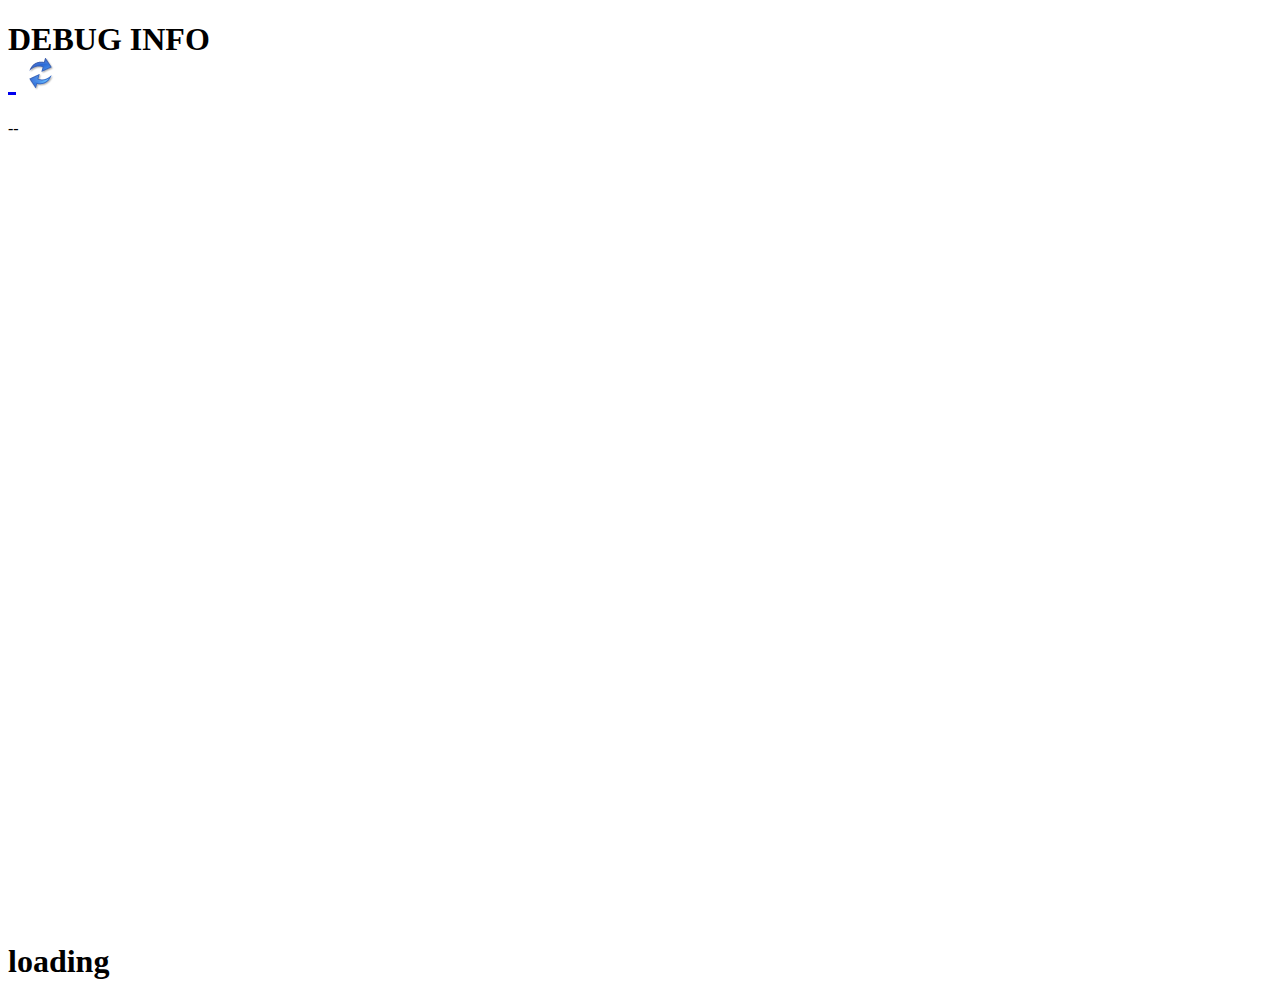
==== debug.html @ c6c20968 "re-init" ====
<!DOCTYPE HTML>
<HEAD>
<title>Mobile Standby</title>
<meta charset="UTF-8" />
<META HTTP-EQUIV="Pragma" CONTENT="no-cache"/>
<meta name="viewport" content="width=device-width, initial-scale=1, minimum-scale=1, maximum-scale=1"/>
<meta name="apple-mobile-web-app-capable" content="yes"/>
<meta name="apple-mobile-web-app-status-bar-style" content="black" />
<link rel="stylesheet"  href="jquery.mobile.min.css"/>
<link rel="stylesheet" type="text/css" href="odfjell_ie.css" />
<script type="text/javascript" src="js/sjcl.js"></script>
<script src="js/settings.js" type="text/javascript"></script>
<script src="js/jquery-1.9.1.min.js" type="text/javascript"></script>
<script src="js/jquery.mobile-1.3.1.min.js" type="text/javascript"></script>
<script src="js/datef.js" type="text/javascript"></script>
<script src="js/modernizr.js" type="text/javascript"></script>
<script type="text/javascript" src="js/shake.js"></script>

<script src="phonegap.js"></script>
<script type="text/javascript" defer="defer">
var stime;
var selected_object;
var current_year,current_week;
var hasPhoneGap = false;


function onDeviceReady() {
	$('#header2').append('(p)');
	hasPhoneGap = true;
}
$(document).ready(function() 
{
	document.addEventListener("deviceready", onDeviceReady, false);
	Validate(Validated);
	
});

function shakeEventDidOccur () {
		getAll();
}

function Validated(xml) {
	var res = $(xml).find("string").text();
	if (res=='True') {
		getAll();
		$('#footer').html(getStatusInfo());
		window.addEventListener('shake', shakeEventDidOccur, false);
	}
	else {
		$('#refreshbutton').remove();
		$('#content').html('');
		Redirect(0);
	}
}

function getAll() {
	$('#content').html('');
	getLayout();
	getLogonInfo();
	if (hasPhoneGap) {
		checkConnection();
		getNetworkInfo();
		getPhoneGap();
	}
	
	getLocalStorage();
	
	getCurrentProvider();
	getSMSCredits();
	testConnection();
}
function getPhoneGap() {
	var ht = '';
	ht = ht + '<table>\n';
	ht = ht + '<tr>\n';
	ht = ht + '<td class="colsheader" colspan="2">Device Info</td>\n';
	ht = ht + '</tr>\n';
	ht = ht + '<tr><td class="colheader">Device name</td><td class="cell_s">' + device.name + '</td></tr>\n' ;
	ht = ht + '<tr><td class="colheader">cordova</td><td class="cell_s">' + device.cordova  + '</td></tr>\n' ;
	ht = ht + '<tr><td class="colheader">platform</td><td class="cell_s">' + device.platform  + '</td></tr>\n' ;
	ht = ht + '<tr><td class="colheader">UUID</td><td class="cell_s">' + device.uuid  + '</td></tr>\n' ;
	ht = ht + '<tr><td class="colheader">version</td><td class="cell_s">' + device.version  + '</td></tr>\n' ;
	ht = ht + '<tr><td class="colsheader" colspan="2">End of Device info</td></tr>\n';
	ht = ht + '</table>\n';
	$('#content').append(ht);

}

function getNetworkInfo() {
	var ht = '';
	ht = ht + '<table>\n';
	ht = ht + '<tr>\n';
	ht = ht + '<td class="colsheader" colspan="2">Network Info</td>\n';
	ht = ht + '</tr>\n';
	ht = ht + '<tr><td class="colheader">Network status</td><td class="cell_s">' + netstatdesc + '</td></tr>\n' ;
	ht = ht + '<tr><td class="colheader">Type network</td><td class="cell_s"><img src="' + netstaticon + '"></td></tr>\n' ;
	ht = ht + '<tr><td class="colsheader" colspan="2">End of Client info</td></tr>\n';
	ht = ht + '</table>\n';
	$('#content').append(ht);

}
function getLocalStorage() 
{	
	var ht = '';
	ht = ht + '<table>\n';
	ht = ht + '<tr>\n';
	ht = ht + '<td class="colsheader" colspan="2">LocalStorage contents</td>\n';
	ht = ht + '</tr>\n';
	
	
	
	try {
		for (var i = 0; i < localStorage.length; i++)
		{
			ht = ht + '<tr>\n';
			ht = ht + '<td class="colheader">' + localStorage.key(i) + '</td><td class="cell_s">' + localStorage.getItem(localStorage.key(i)) + '</td>\n' ;
			ht = ht + '</tr>\n';
		}
	}
	catch (err) {
		alert(err);
	}
	ht = ht + '<tr><td class="colsheader" colspan="2">End of Localstorage';
	ht = ht + '&nbsp;<input type="button" data-role="button" data-theme="b" class="ui-btn-right" onclick="Clear()" value="Clear localStorage" id="Button_Clear" ></input>'; 
	ht = ht + '</td></tr>\n';
	ht = ht + '</table>\n';
	$('#content').append(ht);
}
function getLogonInfo() {
	var ht = '';
	ht = ht + '<table>\n';
	ht = ht + '<tr>\n';
	ht = ht + '<td class="colsheader" colspan="2">Logon info</td>\n';
	ht = ht + '</tr>\n';
	ht = ht + '</tr>\n';
	ht = ht + '<tr><td class="colheader">Logged in with user</td><td class="cell_s">' + Decr(localStorage.alg_username) +  '</td></tr>\n' ;
	ht = ht + '<tr><td class="colheader">Service user used for accessing webservice</td><td class="cell_s">' + Decr(localStorage.ws_username) + '</td></tr>\n' ;
	ht = ht + '</table>\n';
	$('#content').append(ht);
}
function getLayout() 
{
	var ht = '';
	ht = ht + '<table>\n';
	ht = ht + '<tr>\n';
	ht = ht + '<td class="colsheader" colspan="2">Client info</td>\n';
	ht = ht + '</tr>\n';
	ht = ht + '<tr><td class="colheader">Screen width/Height</td><td class="cell_s">' + $(this).width() + 'x' + $(this).height() + '</td></tr>\n' ;
	ht = ht + '<tr><td class="colheader">Browser</td><td class="cell_s">' + BrowserDetect.browser + '</td></tr>\n' ;
	ht = ht + '<tr><td class="colheader">User agent</td><td class="cell_s">' + navigator.userAgent + '</td></tr>\n' ;
	ht = ht + '<tr><td class="colsheader" colspan="2">End of Client info</td></tr>\n';
	ht = ht + '</table>\n';
	$('#content').append(ht);
}
function getCurrentProvider() 
{
	$('#topbar').children().addClass('bgred');
	$('#refreshbutton').attr('src','images/ajax-loader.gif');
	stime= new Date().getTime();
	generic_ajax('standby.asmx/GetCurrentProvider',null,gotCurrentProvider);
}
function gotCurrentProvider(xml) 
{
	var prov = $(xml).find("string").text();
	$('#content').append('<hr>SMS Provider:'  + prov + '<br>' );
	$('#topbar').children().removeClass('bgred');
	$('#refreshbutton').attr('src','images/Refresh.png');
	$('#user_list').listview('refresh');
}

function testConnection() {

	$('#topbar').children().addClass('bgred');
	$('#refreshbutton').attr('src','images/ajax-loader.gif');
	
	stime= new Date().getTime();
	generic_ajax('standby.asmx/TestConnection',null,gotTestConnection);
}
function gotTestConnection(xml) {
	var test = $(xml).find("boolean").text();
	$('#content').append('Connectiontest:'  + test + '<br>');
	$('#topbar').children().removeClass('bgred');
	$('#refreshbutton').attr('src','images/Refresh.png');
	$('#user_list').listview('refresh');
}
function getSMSCredits() {
	$('#topbar').children().addClass('bgred');
	$('#refreshbutton').attr('src','images/ajax-loader.gif');
	stime= new Date().getTime();
	generic_ajax('standby.asmx/GetCredits',{prov:'mollie'},gotSMSCredits);
}
function gotSMSCredits(xml) {
	var creds = $(xml).find("string").text();
	$('#content').append('SMS Credits:'  + creds + '<hr>');
	$('#topbar').children().removeClass('bgred');
	$('#refreshbutton').attr('src','images/Refresh.png');
	$('#user_list').listview('refresh');
}

$(document).ajaxError(function(event, request, settings) {
  alert( "<li>Error requesting page " + settings.url + "</li>" );
});


function goBack() {
	location='index.html';
}
var BrowserDetect = 
{
    init: function () 
    {
        this.browser = this.searchString(this.dataBrowser) || "Other";
        this.version = this.searchVersion(navigator.userAgent) ||       this.searchVersion(navigator.appVersion) || "Unknown";
    },

    searchString: function (data) 
    {
        for (var i=0 ; i < data.length ; i++)   
        {
            var dataString = data[i].string;
            this.versionSearchString = data[i].subString;

            if (dataString.indexOf(data[i].subString) != -1)
            {
                return data[i].identity;
            }
        }
    },

    searchVersion: function (dataString) 
    {
        var index = dataString.indexOf(this.versionSearchString);
        if (index == -1) return;
        return parseFloat(dataString.substring(index+this.versionSearchString.length+1));
    },

    dataBrowser: 
    [
        { string: navigator.userAgent, subString: "Chrome",  identity: "Chrome" },
        { string: navigator.userAgent, subString: "MSIE",    identity: "Explorer" },
        { string: navigator.userAgent, subString: "Firefox", identity: "Firefox" },
        { string: navigator.userAgent, subString: "Safari",  identity: "Safari" },
        { string: navigator.userAgent, subString: "Opera",   identity: "Opera" },
    ]

};
BrowserDetect.init();

function Clear() {
	localStorage.clear();
	alert('html5 storage cleared!');
	
	
}
</script>
<body>
	
<div  data-role="header" data-position="fixed" data-tap-toggle="false">
	<div>
		<h1 id="topbar" class='ui-title' data-divider-="e" role='heading' aria-level='1'>
		<div id="header2">DEBUG INFO</div>
		<a href="#" onclick="goBack();"  class="ui-btn-left"  data-role="button" data-icon="back" data-iconpos="notext" data-theme="a" data-inline="true" ></a>
		<a href="#" onclick="getAll();"><img height=32px id="refreshbutton" src="images/Refresh.png" class="ui-btn-right" ></a></h1>
		

	</div>
</div>
<div id="content" data-role="content" data-scrollz="pull">
</div>

<div  data-theme="a" data-role="content" data-position="fixed" data-tap-toggle="false">
<div id="bottombar" calss="ui-title" data-theme="a" role="heading"></div>
<div id="footer">--</div>
</div>


</body>
</html>
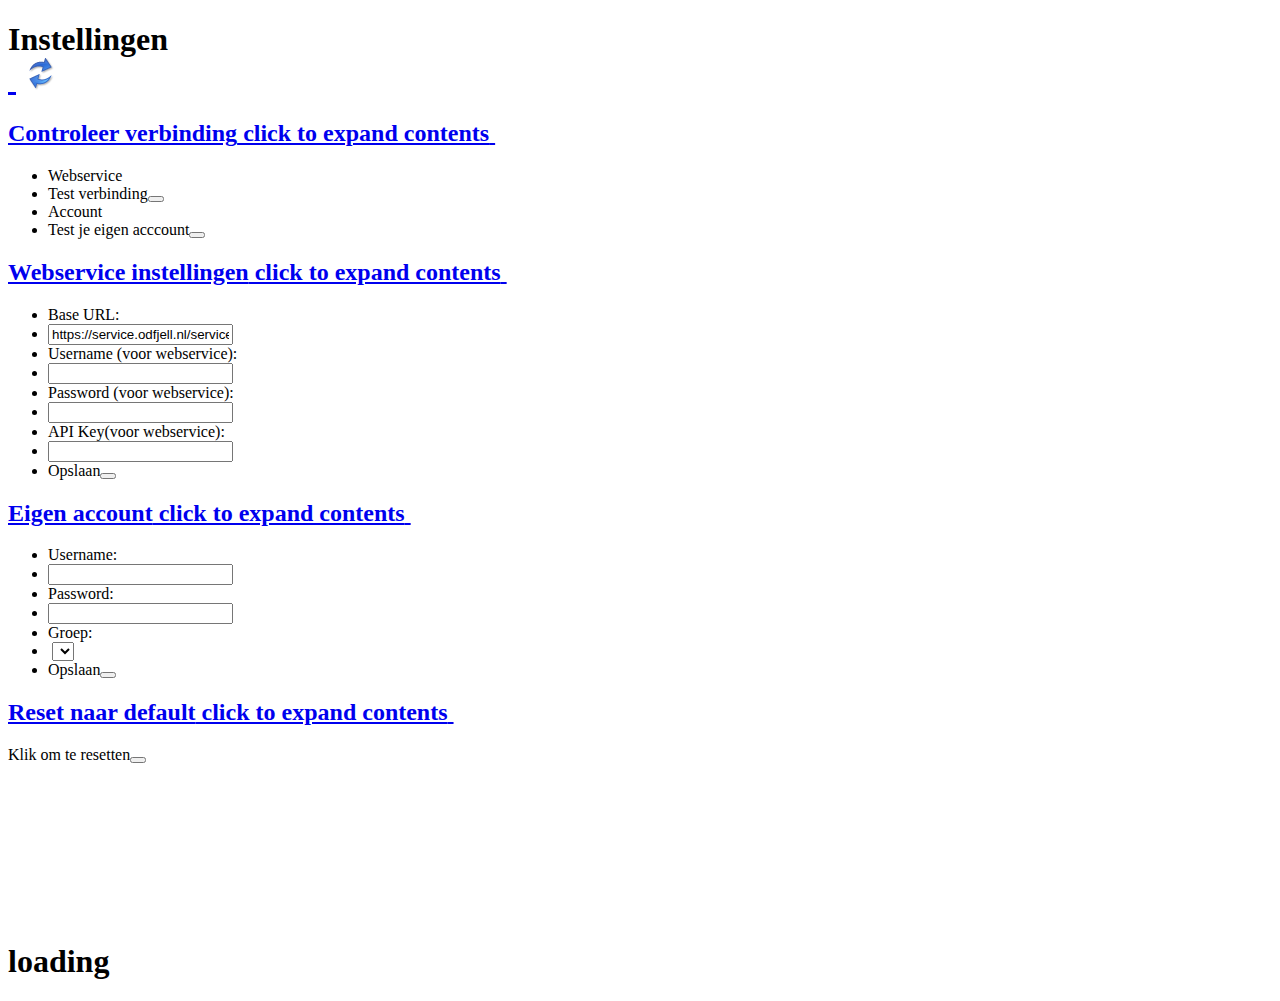
==== commit 8959c1d7: "Added more error handling to make app more compatible with multiple platforms (IE/Chrome, mobile bro" ====
--- a/debug.html
+++ b/debug.html
@@ -6,9 +6,16 @@
 <meta name="viewport" content="width=device-width, initial-scale=1, minimum-scale=1, maximum-scale=1"/>
 <meta name="apple-mobile-web-app-capable" content="yes"/>
 <meta name="apple-mobile-web-app-status-bar-style" content="black" />
+<meta http-equiv="cache-control" content="max-age=0" />
+<meta http-equiv="cache-control" content="no-cache" />
+<meta http-equiv="expires" content="0" />
+<meta http-equiv="expires" content="Tue, 01 Jan 1980 1:00:00 GMT" />
+<meta http-equiv="pragma" content="no-cache" />
+
 <link rel="stylesheet"  href="jquery.mobile.min.css"/>
 <link rel="stylesheet" type="text/css" href="odfjell_ie.css" />
 <script type="text/javascript" src="js/sjcl.js"></script>
+<script src="phonegap.js"></script>
 <script src="js/settings.js" type="text/javascript"></script>
 <script src="js/jquery-1.9.1.min.js" type="text/javascript"></script>
 <script src="js/jquery.mobile-1.3.1.min.js" type="text/javascript"></script>
@@ -16,35 +23,25 @@
 <script src="js/modernizr.js" type="text/javascript"></script>
 <script type="text/javascript" src="js/shake.js"></script>
 
-<script src="phonegap.js"></script>
 <script type="text/javascript" defer="defer">
 var stime;
 var selected_object;
 var current_year,current_week;
-var hasPhoneGap = false;
-
-
-function onDeviceReady() {
-	$('#header2').append('(p)');
-	hasPhoneGap = true;
-}
 $(document).ready(function() 
 {
-	document.addEventListener("deviceready", onDeviceReady, false);
 	Validate(Validated);
-	
+	if (hasPhoneGap) 
+		$('#header2').append('(p)');
 });
-
 function shakeEventDidOccur () {
 		getAll();
 }
-
 function Validated(xml) {
 	var res = $(xml).find("string").text();
 	if (res=='True') {
 		getAll();
 		$('#footer').html(getStatusInfo());
-		window.addEventListener('shake', shakeEventDidOccur, false);
+		addShake();	
 	}
 	else {
 		$('#refreshbutton').remove();
@@ -52,7 +49,6 @@
 		Redirect(0);
 	}
 }
-
 function getAll() {
 	$('#content').html('');
 	getLayout();
@@ -62,9 +58,7 @@
 		getNetworkInfo();
 		getPhoneGap();
 	}
-	
 	getLocalStorage();
-	
 	getCurrentProvider();
 	getSMSCredits();
 	testConnection();
@@ -76,16 +70,15 @@
 	ht = ht + '<td class="colsheader" colspan="2">Device Info</td>\n';
 	ht = ht + '</tr>\n';
 	ht = ht + '<tr><td class="colheader">Device name</td><td class="cell_s">' + device.name + '</td></tr>\n' ;
+	ht = ht + '<tr><td class="colheader">Model</td><td class="cell_s">' + device.model  + '</td></tr>\n' ;
+	ht = ht + '<tr><td class="colheader">version</td><td class="cell_s">' + device.version  + '</td></tr>\n' ;
 	ht = ht + '<tr><td class="colheader">cordova</td><td class="cell_s">' + device.cordova  + '</td></tr>\n' ;
 	ht = ht + '<tr><td class="colheader">platform</td><td class="cell_s">' + device.platform  + '</td></tr>\n' ;
 	ht = ht + '<tr><td class="colheader">UUID</td><td class="cell_s">' + device.uuid  + '</td></tr>\n' ;
-	ht = ht + '<tr><td class="colheader">version</td><td class="cell_s">' + device.version  + '</td></tr>\n' ;
 	ht = ht + '<tr><td class="colsheader" colspan="2">End of Device info</td></tr>\n';
 	ht = ht + '</table>\n';
 	$('#content').append(ht);
-
-}
-
+}
 function getNetworkInfo() {
 	var ht = '';
 	ht = ht + '<table>\n';
@@ -106,9 +99,6 @@
 	ht = ht + '<tr>\n';
 	ht = ht + '<td class="colsheader" colspan="2">LocalStorage contents</td>\n';
 	ht = ht + '</tr>\n';
-	
-	
-	
 	try {
 		for (var i = 0; i < localStorage.length; i++)
 		{
